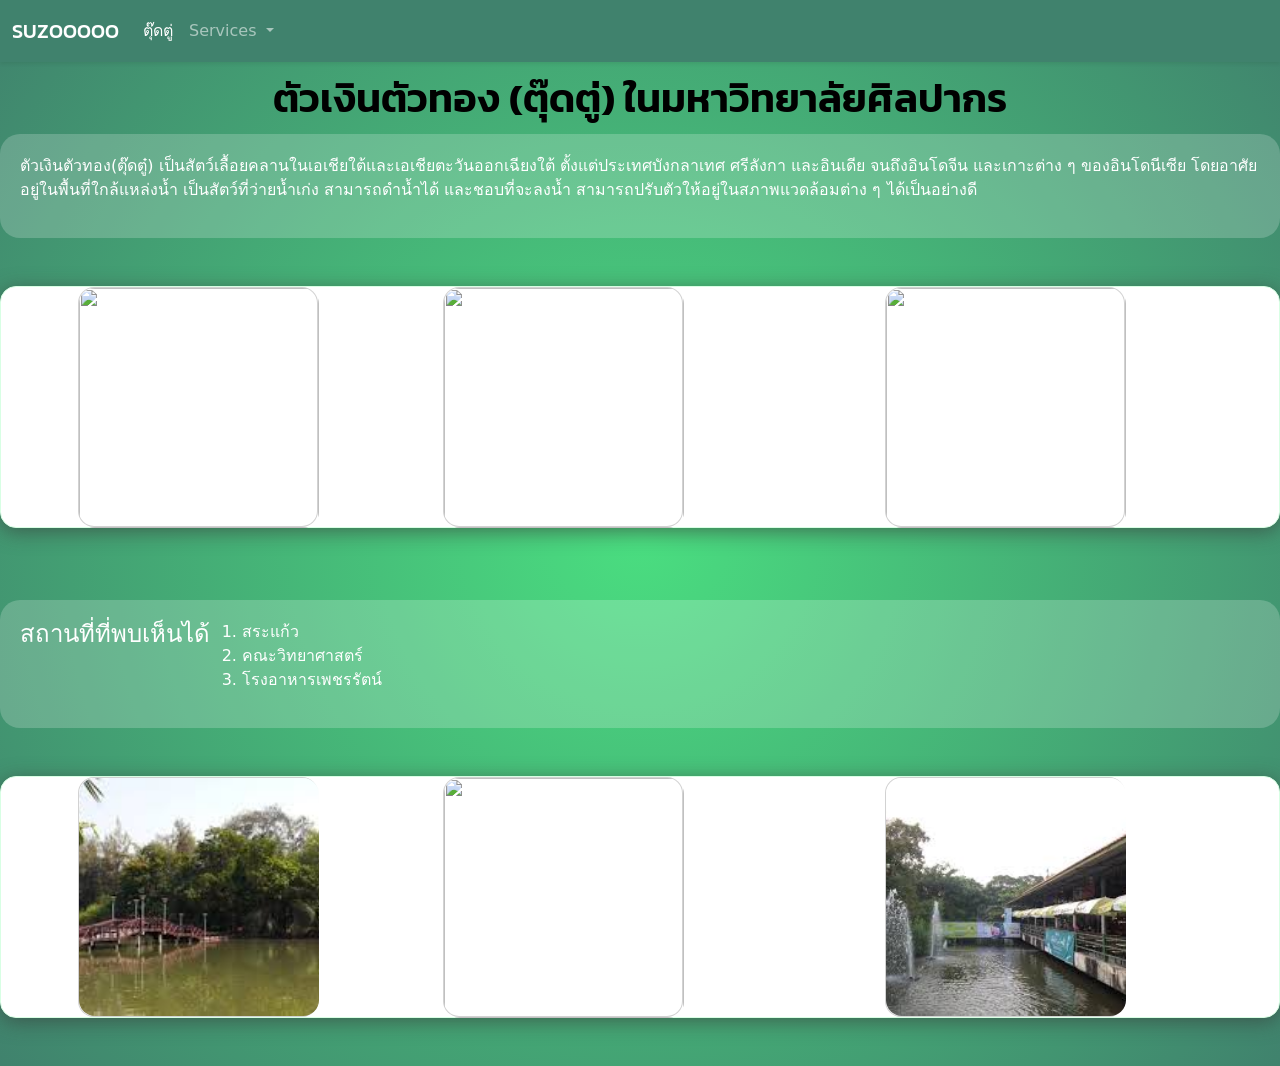
==== tudtu.html @ 4b7737aa "newfile" ====
<!DOCTYPE html>
<html lang="th">
<head>
    <meta charset="UTF-8">
    <meta name="viewport" content="width=device-width, initial-scale=1.0">
    <title>SUZOOOOO</title>
    <link rel="stylesheet" href="css/style.css">
    <link rel="preconnect" href="https://fonts.googleapis.com">
    <link rel="preconnect" href="https://fonts.gstatic.com" crossorigin>
    <link href="https://fonts.googleapis.com/css2?family=Kanit:ital,wght@0,100;0,200;0,300;0,400;0,500;0,600;0,700;0,800;0,900;1,100;1,200;1,300;1,400;1,500;1,600;1,700;1,800;1,900&display=swap" rel="stylesheet">
    <link href="https://cdn.jsdelivr.net/npm/bootstrap@5.3.3/dist/css/bootstrap.min.css" rel="stylesheet">
</head>
<body>
    <nav class="navbar navbar-expand-lg navbar-dark bg-green sticky-top shadow-sm">
    <div class="container-fluid">
        <a class="navbar-brand" >SUZOOOOO</a>
        <button class="navbar-toggler" type="button" 
                data-bs-toggle="collapse" 
                data-bs-target="#darkNav">
            <span class="navbar-toggler-icon"></span>
        </button>
        
        <div class="collapse navbar-collapse" id="darkNav">
            <ul class="navbar-nav me-auto">
                <li class="nav-item">
                    <a class="nav-link active" href="#">ตุ๊ดตู่</a>
                </li>
                <!-- Dropdown -->
                <li class="nav-item dropdown">
                    <a class="nav-link dropdown-toggle" href="#" 
                       role="button" data-bs-toggle="dropdown">
                        Services
                    </a>
                    <ul class="dropdown-menu">
                        <li><a class="dropdown-item" href="https://webtech68-ten.vercel.app/">Home</a></li>
                        
                        <li><hr class="dropdown-divider"></li>
                        <li><a class="dropdown-item" href="https://zen-iota-ten.vercel.app/suzooooosub1.html">สุนัข</a></li>
                        <li><a class="dropdown-item" href="https://bird-six-psi.vercel.app/">นก</a></li>
                        <li><a class="dropdown-item" href="https://web-six-eosin-87.vercel.app/">สัตว์น้ำ</a></li>
                    </ul>
                </li>
            </ul>
        </div>
    </div>
</nav>

    <div class="banner">
        <div class="container">
            <h1>ตัวเงินตัวทอง (ตุ๊ดตู่) ในมหาวิทยาลัยศิลปากร</h1>
        </div>
    </div>

    <div class="text-box">
        <p>ตัวเงินตัวทอง(ตุ๊ดตู๋) เป็นสัตว์เลื้อยคลานในเอเชียใต้และเอเชียตะวันออกเฉียงใต้ ตั้งแต่ประเทศบังกลาเทศ ศรีลังกา และอินเดีย จนถึงอินโดจีน และเกาะต่าง ๆ ของอินโดนีเซีย โดยอาศัยอยู่ในพื้นที่ใกล้แหล่งน้ำ เป็นสัตว์ที่ว่ายน้ำเก่ง สามารถดำน้ำได้ และชอบที่จะลงน้ำ สามารถปรับตัวให้อยู่ในสภาพแวดล้อมต่าง ๆ ได้เป็นอย่างดี</p>
    </div>
    
    <br>
    <div class="main-contetnt py-4">
        <div class="toc-card mb-4">
            <div class="row g-5 mg-5">
                <div class="col-md-4 d-flex justify-content-center">
                    <div class="host card" style="width: 15rem; height: 15rem; border-radius: 16px;">
                        <img  src="https://scontent.fbkk17-1.fna.fbcdn.net/v/t1.15752-9/650240175_1430148751392255_3014062482140823131_n.jpg?stp=dst-jpg_s960x960_tt6&_nc_cat=108&ccb=1-7&_nc_sid=9f807c&_nc_ohc=yeMU3_IgX7oQ7kNvwHv361R&_nc_oc=AdnijWXfDJ0Fs7jD6g751rr31DxP81gkxI_Go6UbW232IKeEN78Y2emLu4GqiJymbJE&_nc_zt=23&_nc_ht=scontent.fbkk17-1.fna&_nc_ss=8&oh=03_Q7cD4wGyQYczsstyEw74KaPzKsdFRlsSU4bXbQrxfCFI-XKrbQ&oe=69DE32CD" 
                        class="object-fit-cover" style="width: 15rem; height: 15rem; border-radius: 16px;">
                    </div>
                </div>

                <div class="col-md-4">
                    <div class="host card" style="width: 15rem; height: 15rem; border-radius: 16px;">
                        <img  src="https://encrypted-tbn0.gstatic.com/images?q=tbn:ANd9GcSE3jVajYlr_x4zZFmlz5IgsV8XIFq4CakzruHnBvq40Z6K4UYtqe7xa_KtzkIeIF2bvjQ5lQL1z2SG6xKt-bRFCzML-ENRRZuyURUkoRhQ&s=10" 
                        class="object-fit-cover" style="width: 15rem; height: 15rem; border-radius: 16px;">
                    </div>
                </div>

                <div class="col-md-4">
                    <div class="host card" style="width: 15rem; height: 15rem; border-radius: 16px;">
                        <img  src="https://scontent.fbkk17-1.fna.fbcdn.net/v/t1.15752-9/648464534_3843119875997954_5948253894121062990_n.jpg?stp=dst-jpg_s960x960_tt6&_nc_cat=102&ccb=1-7&_nc_sid=9f807c&_nc_ohc=c1pfWwl0nqgQ7kNvwHOxKJW&_nc_oc=AdnyyBgb6Tp7crnB7BDC8AgAz_hKeYt3KLHLRbDO8Z2SR8MBCVlhUwGkm0n3fxmime0&_nc_zt=23&_nc_ht=scontent.fbkk17-1.fna&_nc_ss=8&oh=03_Q7cD4wEY8vP93x1zElDYC3pWe_BRandz5aDI45GsRKkF--3A9A&oe=69DE4A52" 
                        class="object-fit-cover" style="width: 15rem; height: 15rem; border-radius: 16px;">
                    </div>
                </div>
            </div>
        </div>
    </div>
            <br>

            <div class="text-box">
                <h4>สถานที่ที่พบเห็นได้</h4>
                <ol>
                    <li>สระแก้ว</li>
                    <li>คณะวิทยาศาสตร์</li>
                    <li>โรงอาหารเพชรรัตน์</li>
                    
                </ol>
            </div>

            <br>

    <div class="main-contetnt py-4">
        <div class="toc-card mb-4">
            <div class="row g-5 mg-5">
                <div class="col-md-4 d-flex justify-content-center">
                    <div class="host card" style="width: 15rem; height: 15rem; border-radius: 16px;">
                        <img  src="[data-uri]" 
                        class="object-fit-cover" style="width: 15rem; height: 15rem; border-radius: 16px;">
                    </div>
                </div>

                <div class="col-md-4">
                    <div class="host card" style="width: 15rem; height: 15rem; border-radius: 16px;">
                        <img  src="https://encrypted-tbn0.gstatic.com/images?q=tbn:ANd9GcRERu92IjumO1ElNuGxXlw72BUL6oZu8919OQ&s" 
                        class="object-fit-cover" style="width: 15rem; height: 15rem; border-radius: 16px;">
                    </div>
                </div>

                <div class="col-md-4">
                    <div class="host card" style="width: 15rem; height: 15rem; border-radius: 16px;">
                        <img  src="[data-uri]" 
                        class="object-fit-cover" style="width: 15rem; height: 15rem; border-radius: 16px;">
                    </div>
                </div>
            </div>
        </div>
    </div>
    
    <script src="https://cdn.jsdelivr.net/npm/bootstrap@5.3.3/dist/js/bootstrap.bundle.min.js"></script>
</html>
---- css/style.css ----
body {
    margin: 0;
    font-family: "Kanit", sans-serif;
    font-weight: 300;
    font-style: normal;
    font-size: 16px;
    line-height: 1.8;
    color: #374151;
    background: radial-gradient(circle, #4ade80, #40826d);
}

.navbar {
    width: 100%;
    background-color: #40826d;
}

.navbar-brand{
    color: #ffffff;
    font-family: "Kanit", sans-serif;
    font-weight: 500;
    font-style: bold;
    font-size: 16px;
    line-height: 1.8;
}

.banner h1 {
    color: black;
    font-family: "Kanit", sans-serif;
    font-weight: 600;
    font-style: normal;
    line-height: 1.8;
    margin-bottom: auto;
    text-align: center;
}


.text-box {
    display: flex;
    padding: 20px;
    border-radius: 20px;
    background: rgba(255, 255, 255, 0.2);
    color: white;
}

.toc-card {
    background: #ffffff;
    border-radius: 16px;
    border: 1px solid #d8ffe4;
    box-shadow: 0 4px 20px rgba(57, 57, 57, 0.6);
    padding-top: -30px;
    position: relative;
    margin-left: 50;
    margin-right: 50;
}

.host:hover {
    transform: scale(1.02) translate(0);
    box-shadow: 0 4px 20px rgba(6, 99, 59, 0.227);
    border: #074b36;
}
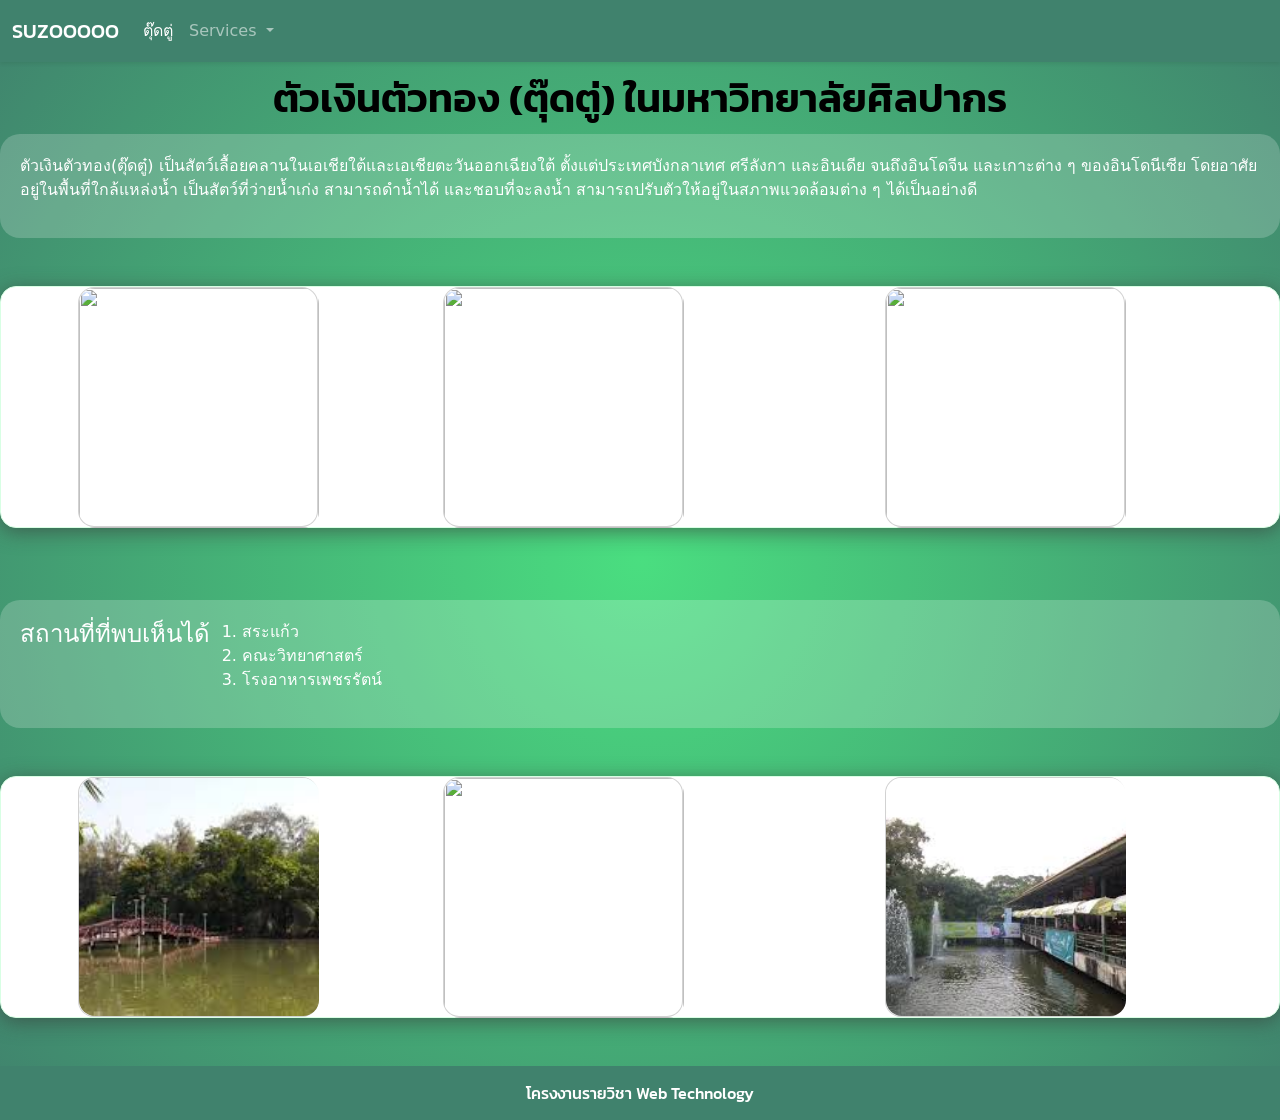
==== commit c24e147a: "footer" ====
--- a/tudtu.html
+++ b/tudtu.html
@@ -122,6 +122,10 @@
             </div>
         </div>
     </div>
+
+    <footer>
+        โครงงานรายวิชา Web Technology
+    </footer>
     
     <script src="https://cdn.jsdelivr.net/npm/bootstrap@5.3.3/dist/js/bootstrap.bundle.min.js"></script>
 </html>
--- a/css/style.css
+++ b/css/style.css
@@ -9,6 +9,10 @@
     background: radial-gradient(circle, #4ade80, #40826d);
 }
 
+div {
+    display: block;
+    unicode-bidi: isolate;
+}
 .navbar {
     width: 100%;
     background-color: #40826d;
@@ -57,4 +61,14 @@
     transform: scale(1.02) translate(0);
     box-shadow: 0 4px 20px rgba(6, 99, 59, 0.227);
     border: #074b36;
+}
+
+footer {
+    background-color: #40826d;
+    color: white;
+    text-align: center;
+    padding: 15px;
+    font-family: "Kanit", sans-serif;
+    font-weight: 500;
+    font-style: bold;
 }
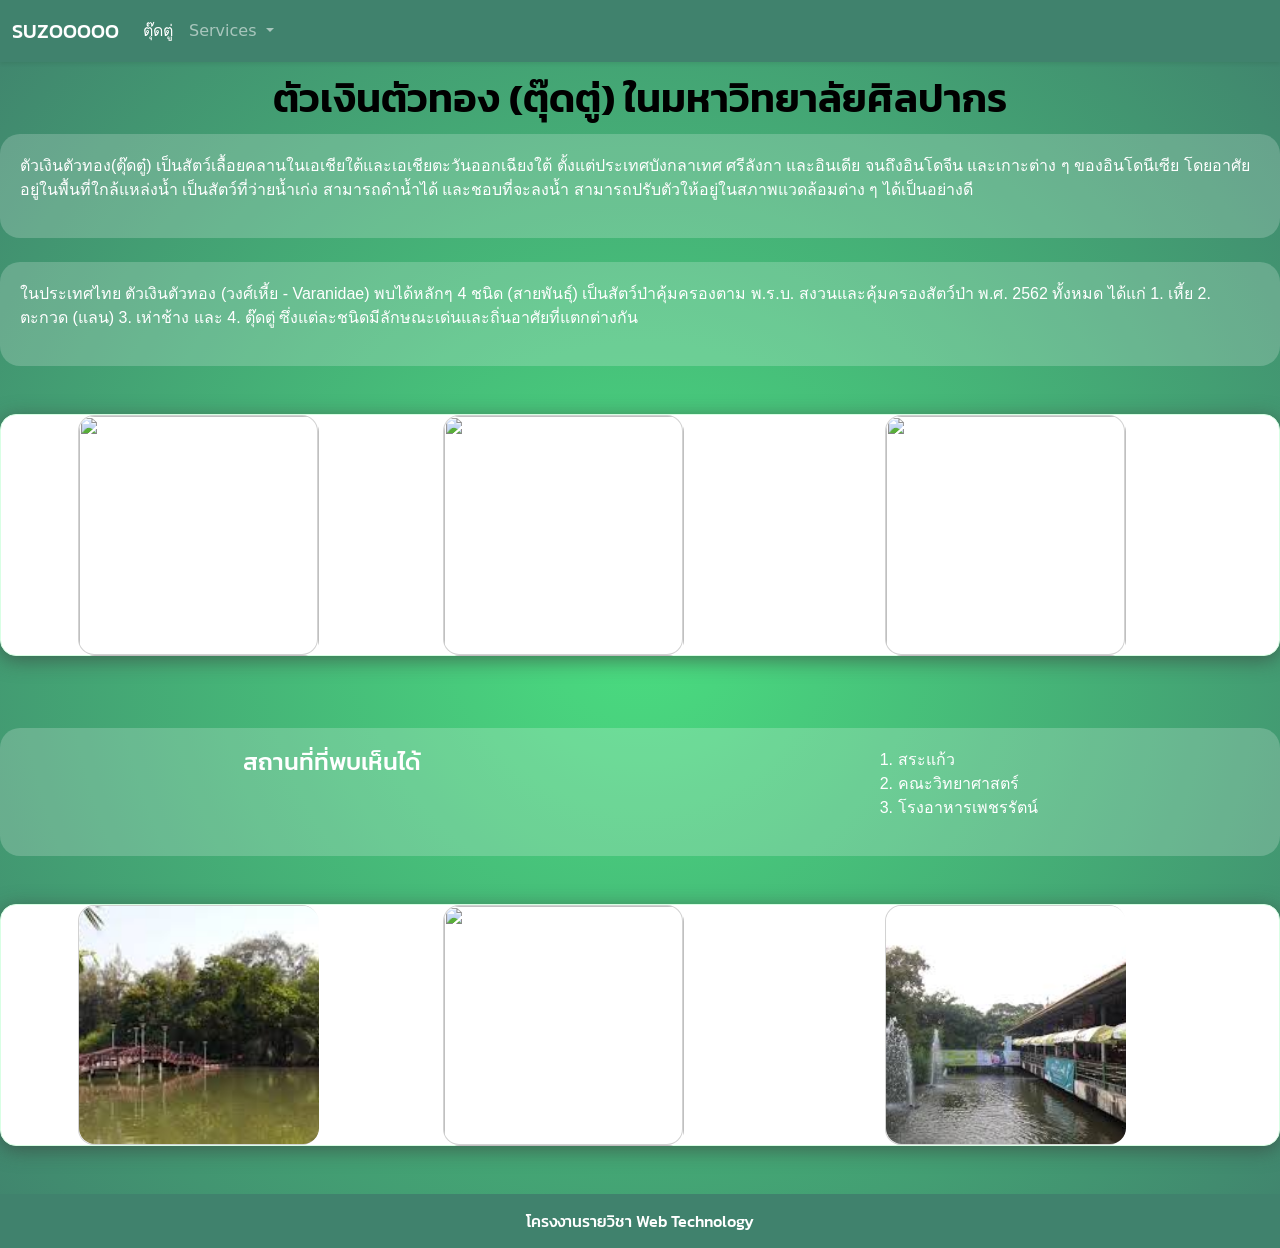
==== commit 4b8f276b: "update" ====
--- a/tudtu.html
+++ b/tudtu.html
@@ -53,6 +53,12 @@
 
     <div class="text-box">
         <p>ตัวเงินตัวทอง(ตุ๊ดตู๋) เป็นสัตว์เลื้อยคลานในเอเชียใต้และเอเชียตะวันออกเฉียงใต้ ตั้งแต่ประเทศบังกลาเทศ ศรีลังกา และอินเดีย จนถึงอินโดจีน และเกาะต่าง ๆ ของอินโดนีเซีย โดยอาศัยอยู่ในพื้นที่ใกล้แหล่งน้ำ เป็นสัตว์ที่ว่ายน้ำเก่ง สามารถดำน้ำได้ และชอบที่จะลงน้ำ สามารถปรับตัวให้อยู่ในสภาพแวดล้อมต่าง ๆ ได้เป็นอย่างดี</p>
+    </div>
+
+    <br>
+
+    <div class="text-box">
+        <p>ในประเทศไทย ตัวเงินตัวทอง (วงศ์เหี้ย - Varanidae) พบได้หลักๆ 4 ชนิด (สายพันธุ์) เป็นสัตว์ป่าคุ้มครองตาม พ.ร.บ. สงวนและคุ้มครองสัตว์ป่า พ.ศ. 2562 ทั้งหมด ได้แก่ 1. เหี้ย 2. ตะกวด (แลน) 3. เห่าช้าง และ 4. ตุ๊ดตู่ ซึ่งแต่ละชนิดมีลักษณะเด่นและถิ่นอาศัยที่แตกต่างกัน</p>
     </div>
     
     <br>
--- a/css/style.css
+++ b/css/style.css
@@ -12,6 +12,7 @@
 div {
     display: block;
     unicode-bidi: isolate;
+    justify-content: space-around;
 }
 .navbar {
     width: 100%;
@@ -44,6 +45,7 @@
     border-radius: 20px;
     background: rgba(255, 255, 255, 0.2);
     color: white;
+    font-family: "Kanit", sans-serif;
 }
 
 .toc-card {
@@ -71,4 +73,5 @@
     font-family: "Kanit", sans-serif;
     font-weight: 500;
     font-style: bold;
-}+}
+
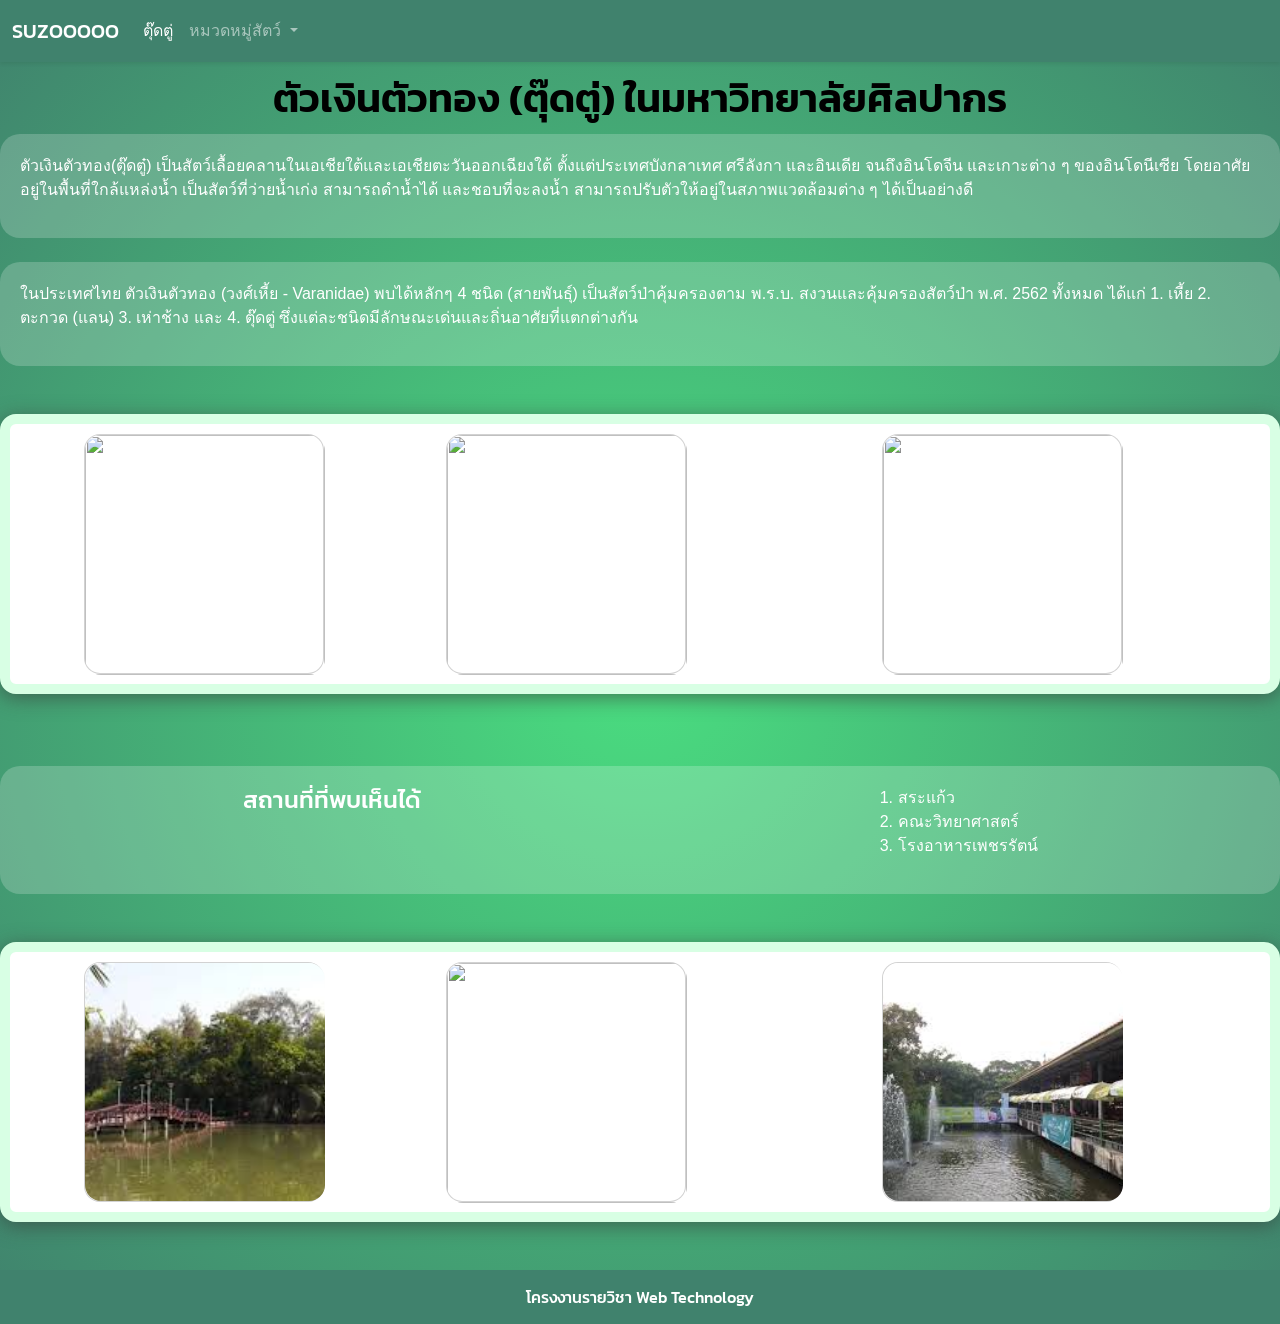
==== commit 1289ee53: "update" ====
--- a/tudtu.html
+++ b/tudtu.html
@@ -29,7 +29,7 @@
                 <li class="nav-item dropdown">
                     <a class="nav-link dropdown-toggle" href="#" 
                        role="button" data-bs-toggle="dropdown">
-                        Services
+                        หมวดหมู่สัตว์
                     </a>
                     <ul class="dropdown-menu">
                         <li><a class="dropdown-item" href="https://webtech68-ten.vercel.app/">Home</a></li>
--- a/css/style.css
+++ b/css/style.css
@@ -51,13 +51,15 @@
 .toc-card {
     background: #ffffff;
     border-radius: 16px;
-    border: 1px solid #d8ffe4;
+    border: 10px solid #d8ffe4;
     box-shadow: 0 4px 20px rgba(57, 57, 57, 0.6);
-    padding-top: -30px;
+    padding-top: 10px;
+    padding-bottom: 10px;
     position: relative;
     margin-left: 50;
     margin-right: 50;
 }
+
 
 .host:hover {
     transform: scale(1.02) translate(0);
